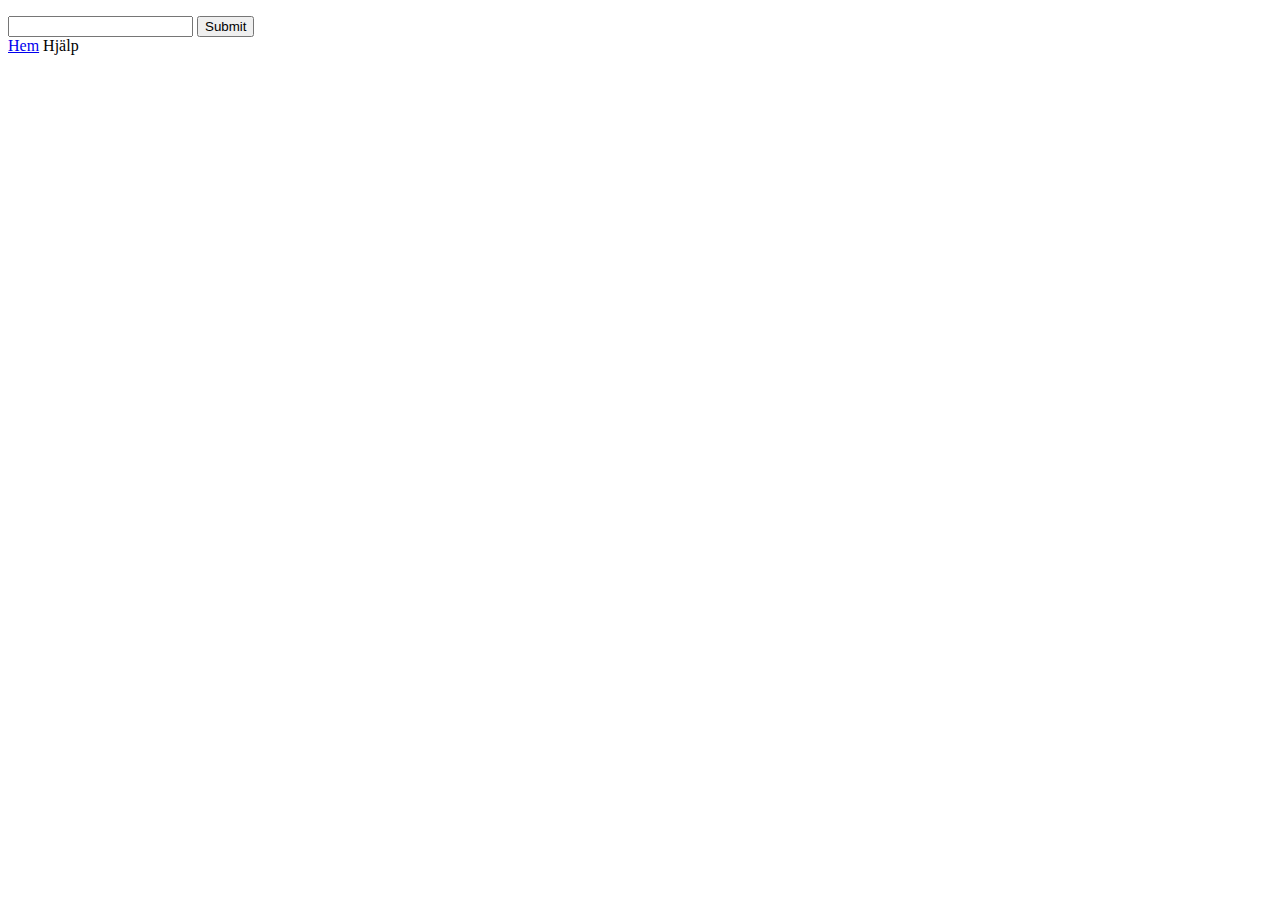
==== src/main/resources/templates/addlesson.html @ dda4777d "Groundwork" ====
<!DOCTYPE HTML>
<html xmlns:th="http://www.thymeleaf.org">
<head>
    <title>Gakusei Data Editor</title>
    <meta http-equiv="Content-Type" content="text/html; charset=UTF-8" />
</head>
<body>

<p th:text="${message}" />
<p th:text="'Testing: ' + ${clazz} + ', ' + ${method} + '!'" />
<p th:text="'Enter for: ' + ${word} + '  (' + ${reading} + ' - ' + ${svenska} + ') !'" />
<form th:action="grammar">
    <input th:name="answer" type="text"/>
    <input th:name="class" type="hidden" th:value="${clazz}"/>
    <input th:name="method" type="hidden" th:value="${method}"/>
    <input th:name="type" type="hidden" th:value="${type}"/>
    <input th:name="word" type="hidden" th:value="${word}"/>
    <input type="submit"/>
</form>

<a href="/">Hem</a>
<a th:href="${link}">Hjälp</a>
</body>
</html>
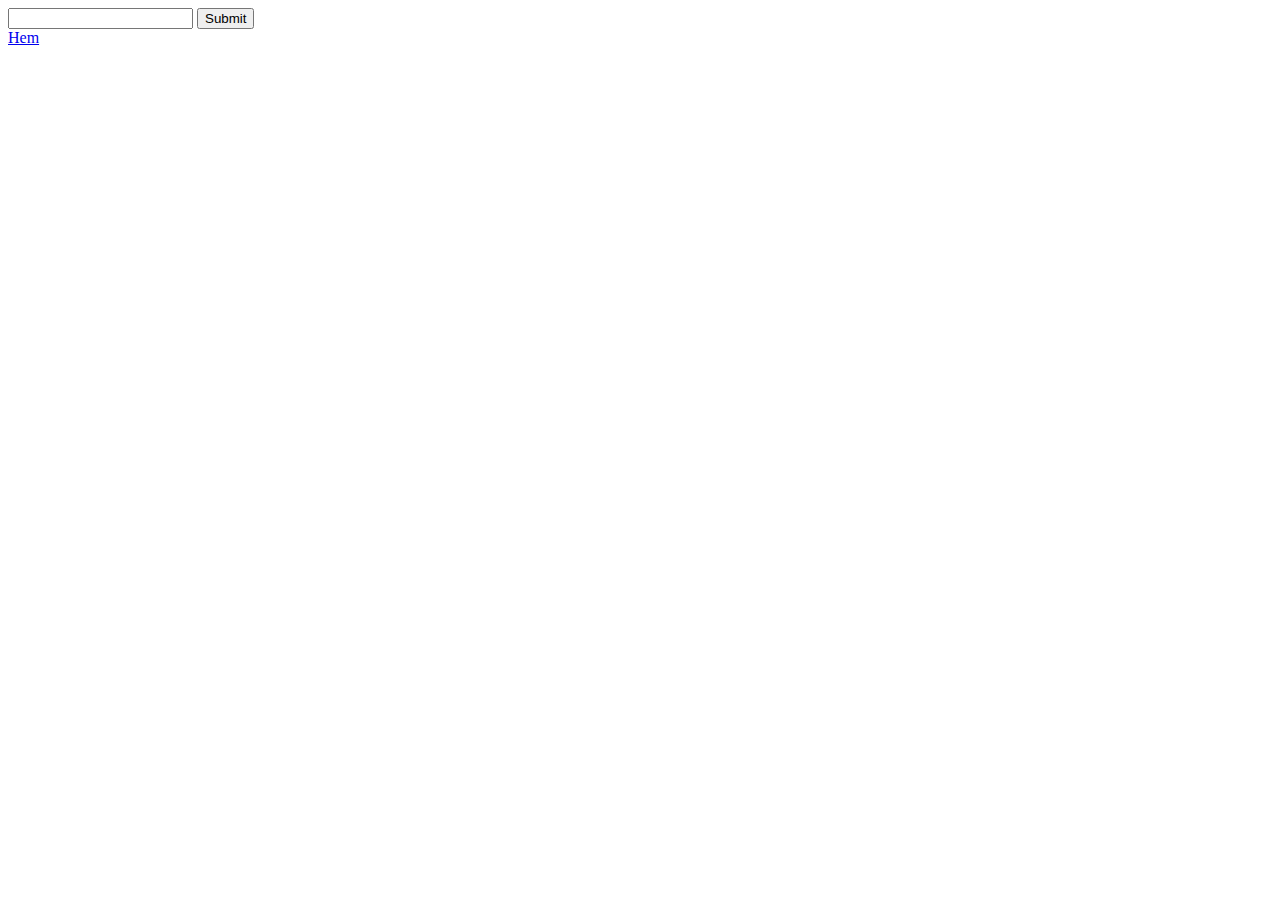
==== commit 3021904b: "Groundwork" ====
--- a/src/main/resources/templates/addlesson.html
+++ b/src/main/resources/templates/addlesson.html
@@ -6,9 +6,9 @@
 </head>
 <body>
 
-<p th:text="${message}" />
-<p th:text="'Testing: ' + ${clazz} + ', ' + ${method} + '!'" />
-<p th:text="'Enter for: ' + ${word} + '  (' + ${reading} + ' - ' + ${svenska} + ') !'" />
+<!--<p th:text="${message}" />-->
+<!--<p th:text="'Testing: ' + ${clazz} + ', ' + ${method} + '!'" />-->
+<!--<p th:text="'Enter for: ' + ${word} + '  (' + ${reading} + ' - ' + ${svenska} + ') !'" />-->
 <form th:action="grammar">
     <input th:name="answer" type="text"/>
     <input th:name="class" type="hidden" th:value="${clazz}"/>
@@ -19,6 +19,6 @@
 </form>
 
 <a href="/">Hem</a>
-<a th:href="${link}">Hjälp</a>
+<!--<a th:href="${link}">Hjälp</a>-->
 </body>
 </html>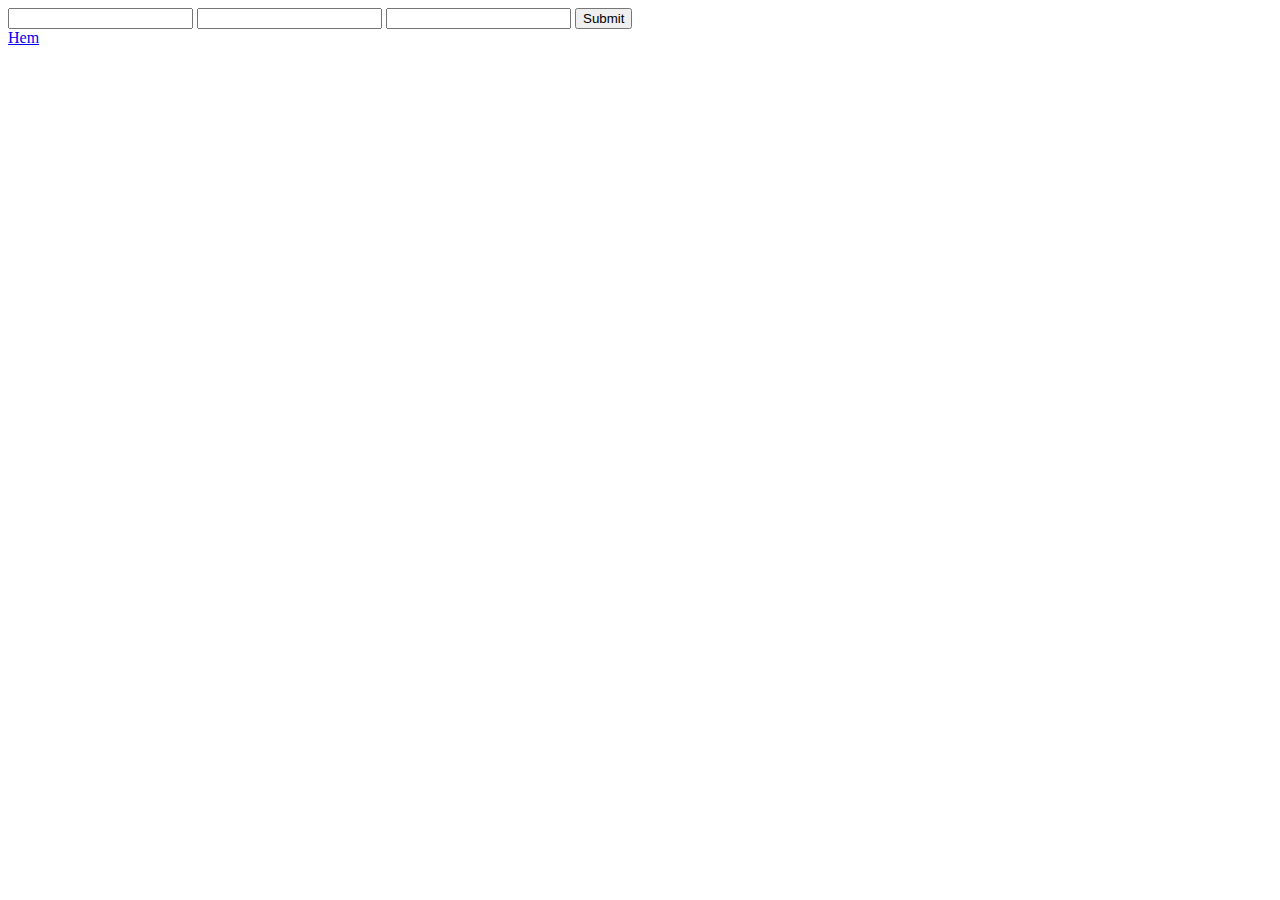
==== commit facc3249: "Add lesson" ====
--- a/src/main/resources/templates/addlesson.html
+++ b/src/main/resources/templates/addlesson.html
@@ -9,12 +9,10 @@
 <!--<p th:text="${message}" />-->
 <!--<p th:text="'Testing: ' + ${clazz} + ', ' + ${method} + '!'" />-->
 <!--<p th:text="'Enter for: ' + ${word} + '  (' + ${reading} + ' - ' + ${svenska} + ') !'" />-->
-<form th:action="grammar">
-    <input th:name="answer" type="text"/>
-    <input th:name="class" type="hidden" th:value="${clazz}"/>
-    <input th:name="method" type="hidden" th:value="${method}"/>
-    <input th:name="type" type="hidden" th:value="${type}"/>
-    <input th:name="word" type="hidden" th:value="${word}"/>
+<form th:action="doaddlesson">
+    <input th:name="id" type="text"/>
+    <input th:name="name" type="text"/>
+    <input th:name="description" type="text"/>
     <input type="submit"/>
 </form>
 
